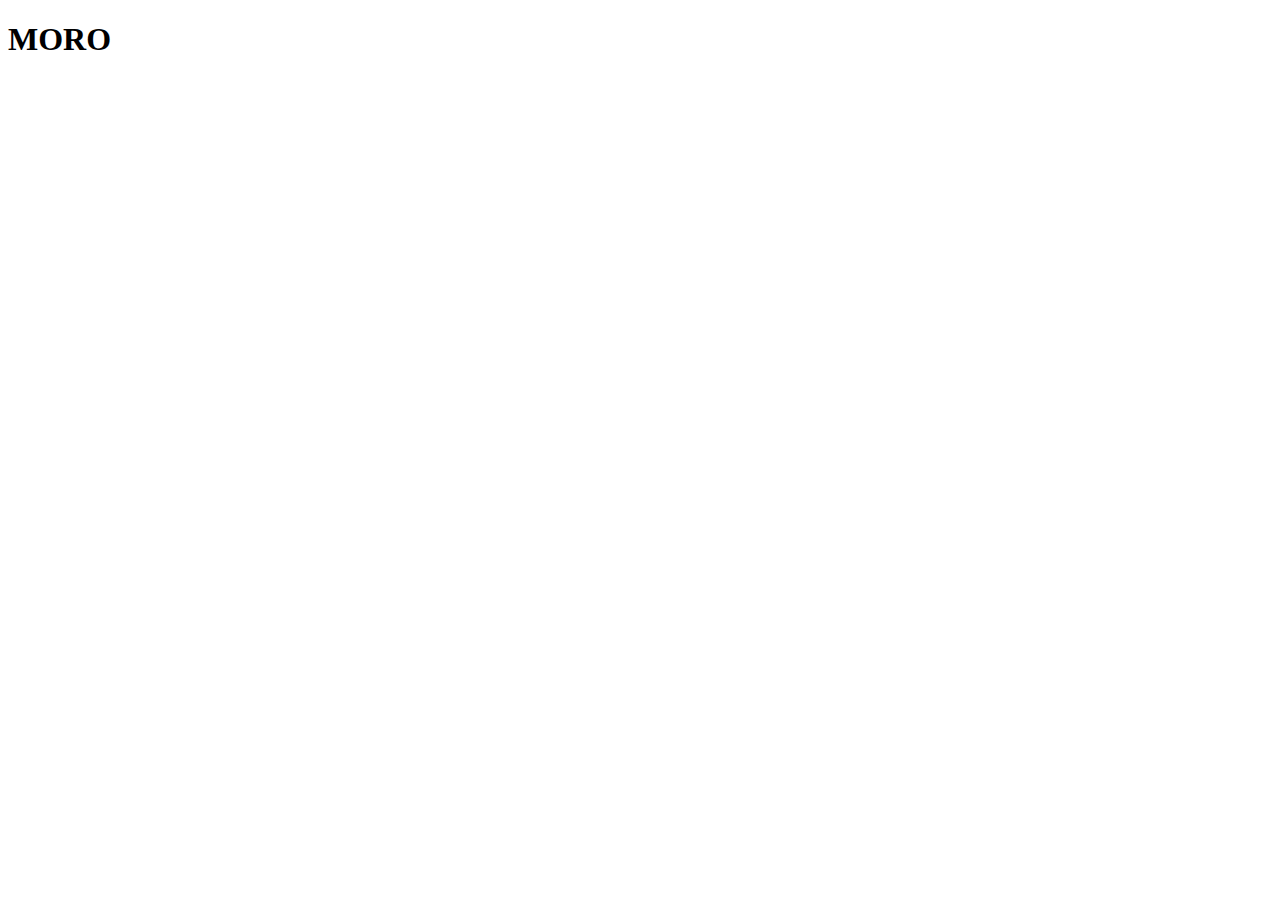
==== bored_games_app/templates/index.html @ 4e2ba229 "Add app-level templates" ====
<!DOCTYPE html>
<html lang="en">
<head>
    <meta charset="UTF-8">
    <meta http-equiv="X-UA-Compatible" content="IE=edge">
    <meta name="viewport" content="width=device-width, initial-scale=1.0">
    <title>Document</title>
</head>
<body>
    <h1>MORO</h1>
</body>
</html>
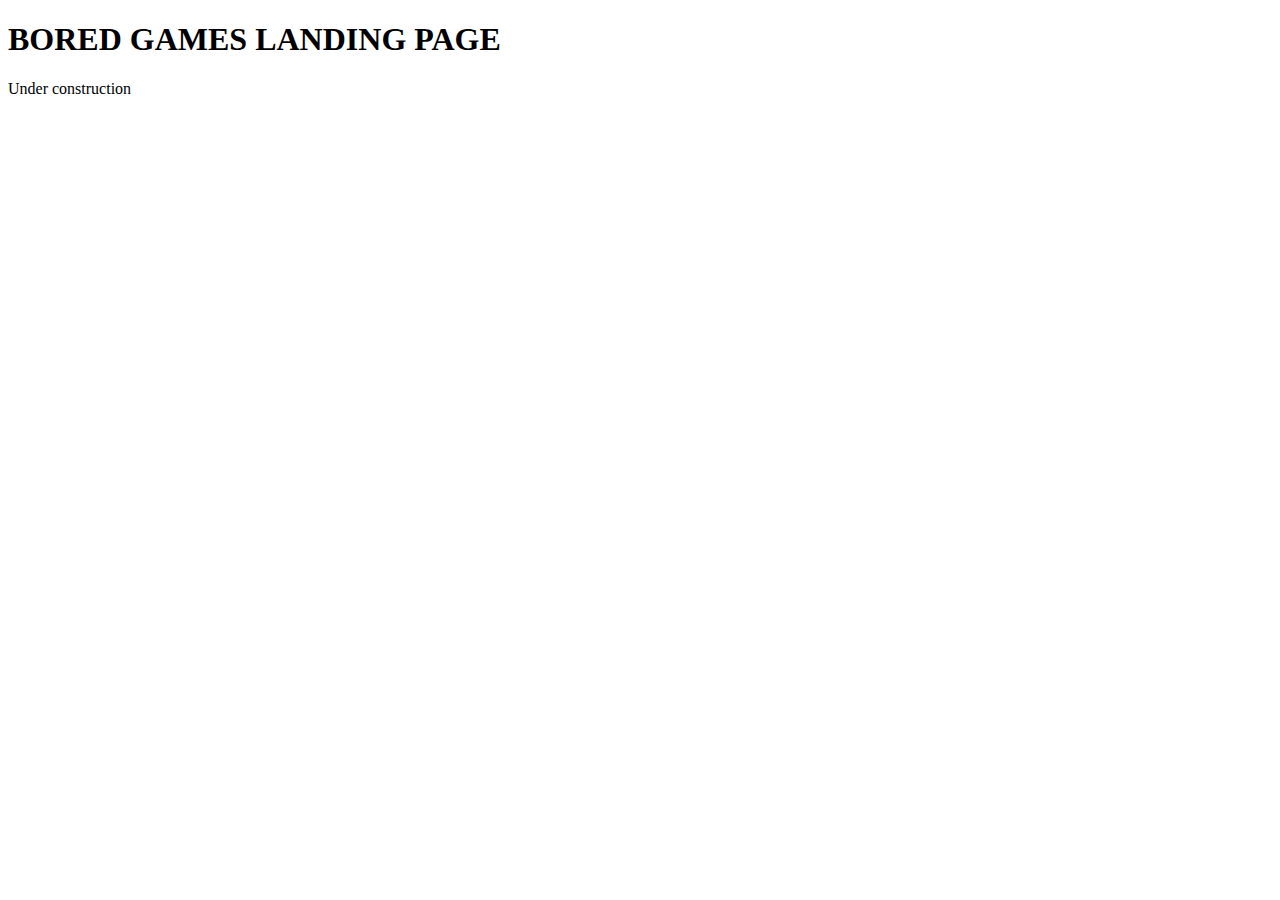
==== commit 6fe537bf: "Update index.html with placeholder text" ====
--- a/bored_games_app/templates/index.html
+++ b/bored_games_app/templates/index.html
@@ -7,6 +7,7 @@
     <title>Document</title>
 </head>
 <body>
-    <h1>MORO</h1>
+    <h1>BORED GAMES LANDING PAGE</h1>
+    <p>Under construction</p>
 </body>
 </html>